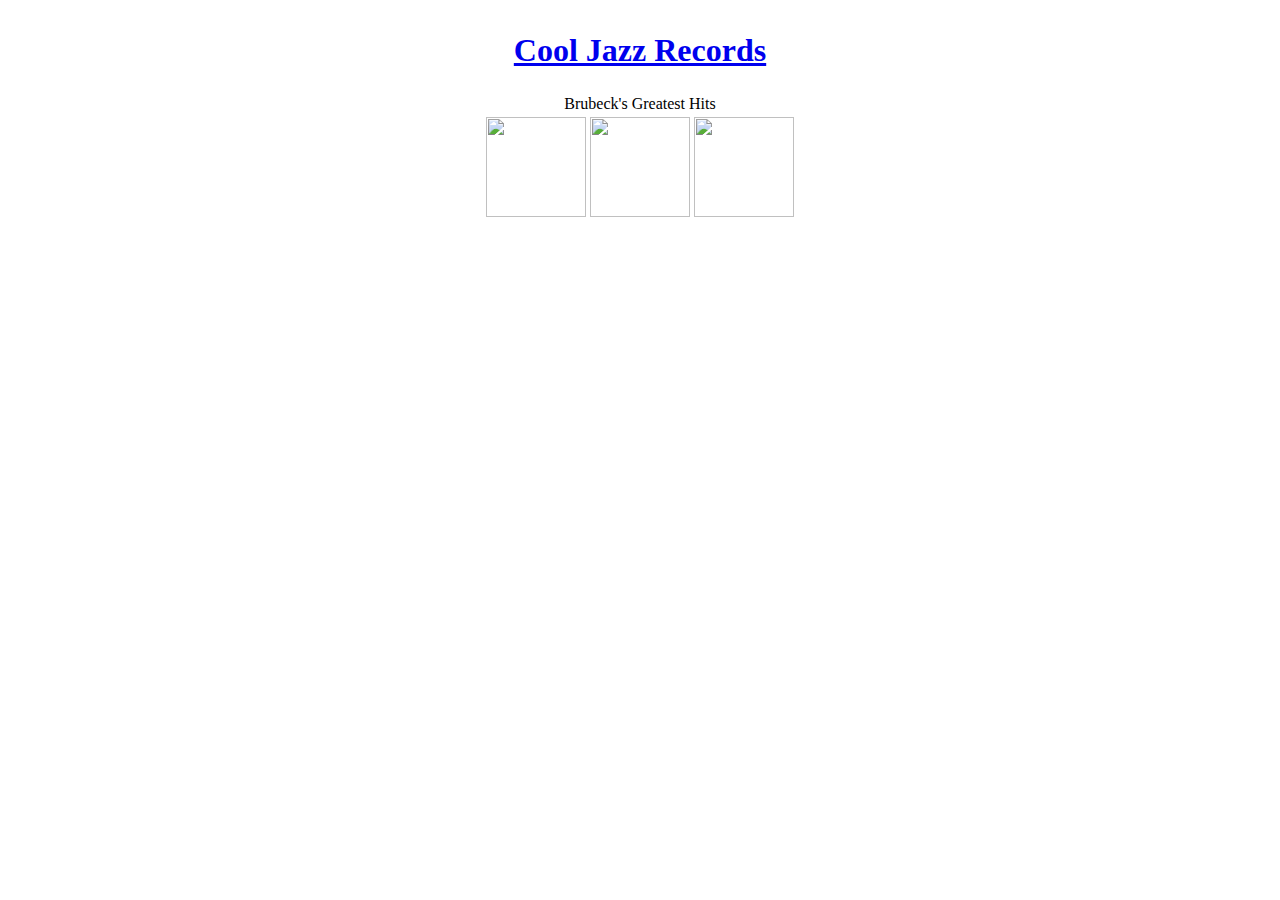
==== artists/brubeck.html @ edbd9850 "Initial commit" ====
<!DOCTYPE html>
<html>
<head>
  <link rel="stylesheet" type="text/css"
    href="assets/css/style.css"/>

</head>
<body>
<div id="container">

<table align="center">
  <tr>
    <td colspan="3" align="center"><a href="index.html"> <h1> Cool Jazz Records </h1></a> </td>
  </tr>
  <tr>
    <td colspan="3" align="center">Brubeck's Greatest Hits</td>
  </tr>
  <tr>
    <td><img src="takefive.jpg" height="100px" width="100px" /></td>
    <td><img src="jazzcollege.jpg" height="100px" width="100px" /></td>
    <td><img src="timeout.jpg" height="100px" width="100px" /></td>
  </tr>
</table>

</div>
</body>
</html>
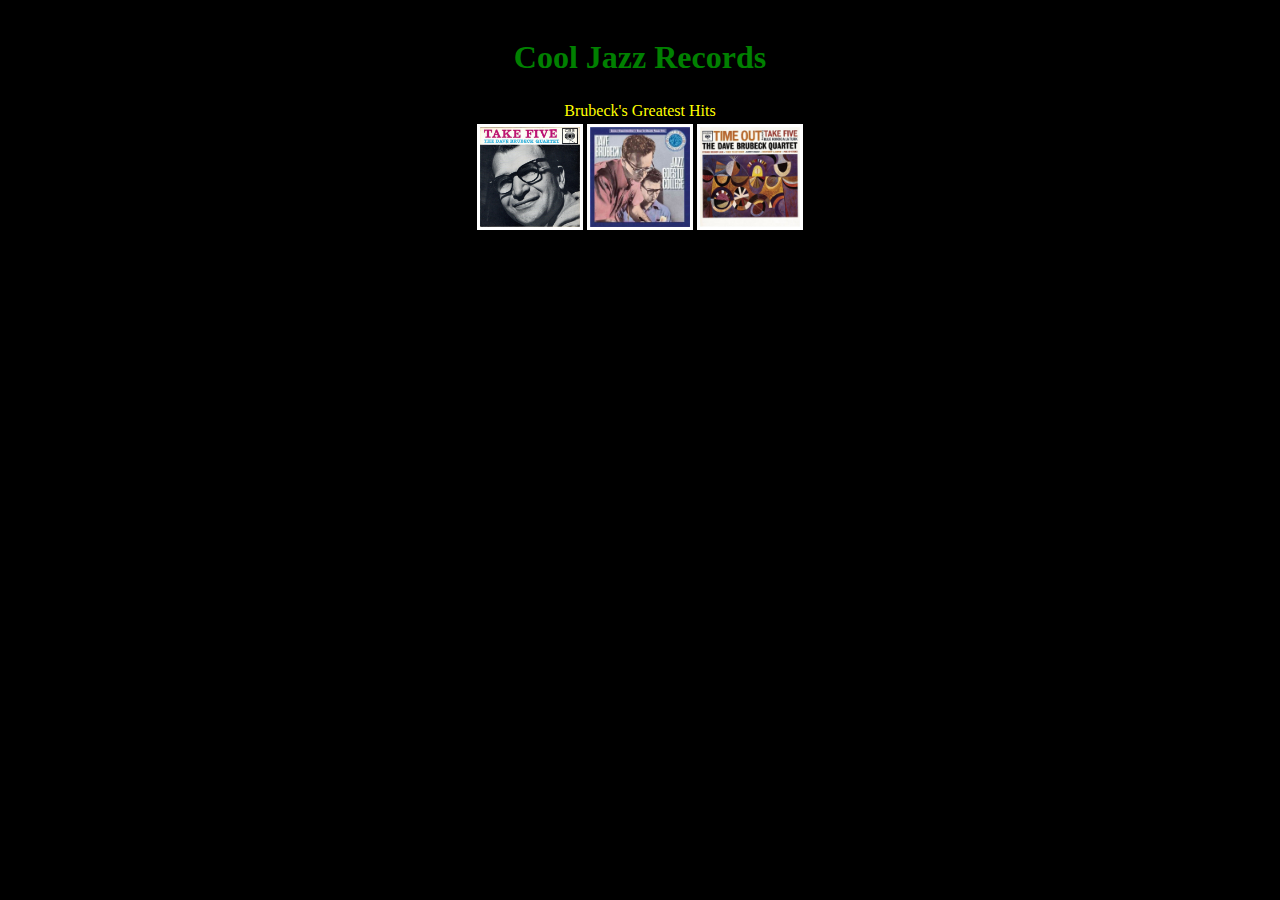
==== commit 5e2b48b9: "Fixed links" ====
--- a/artists/brubeck.html
+++ b/artists/brubeck.html
@@ -2,7 +2,7 @@
 <html>
 <head>
   <link rel="stylesheet" type="text/css"
-    href="assets/css/style.css"/>
+    href="../assets/css/style.css"/>
 
 </head>
 <body>
@@ -10,15 +10,15 @@
 
 <table align="center">
   <tr>
-    <td colspan="3" align="center"><a href="index.html"> <h1> Cool Jazz Records </h1></a> </td>
+    <td colspan="3" align="center"><a href="../index.html"> <h1> Cool Jazz Records </h1></a> </td>
   </tr>
   <tr>
     <td colspan="3" align="center">Brubeck's Greatest Hits</td>
   </tr>
   <tr>
-    <td><img src="takefive.jpg" height="100px" width="100px" /></td>
-    <td><img src="jazzcollege.jpg" height="100px" width="100px" /></td>
-    <td><img src="timeout.jpg" height="100px" width="100px" /></td>
+    <td><img src="../assets/img/brubeck/albums/takefive.jpg" height="100px" width="100px" /></td>
+    <td><img src="../assets/img/brubeck/albums/jazzcollege.jpg" height="100px" width="100px" /></td>
+    <td><img src="../assets/img/brubeck/albums/timeout.jpg" height="100px" width="100px" /></td>
   </tr>
 </table>
 
--- a/assets/css/style.css
+++ b/assets/css/style.css
@@ -0,0 +1,45 @@
+body {
+	margin: 0px;
+	background-color: #000000;
+	color: yellow
+	}
+ 
+a:link {text-decoration: none; color: green;}
+a:visited {text-decoration: none; color: orange;}
+a:hover {text-decoration: none; color: blue;}
+a:active {text-decoration: none; color: white;}
+
+#container {position: absolute;
+	top: 15px; left: 15%;
+	height: 80%; width: 70%;
+	padding: 0px; margin: 0px;
+}
+td {text-align: center;}
+
+img {border: 3px solid white;}
+#banner {background-color: #191970;
+	color: #FFFFFF;
+	text-align: center;
+	width: 100%; height: 20%;
+	font-family: helvetica;
+	font-size: 30px;
+
+}
+#banner h4 {padding-top: 5%}
+#navbar {background-color: #66A3D2;
+	color: black;
+	text-align: center;
+	width: 100%; height: 6%;
+}
+
+#content {background-color: #FFFFFF;
+	color: black;
+	text-align: center;
+	width: 100%; height: 70%;
+	overflow: auto;
+}
+#footer {background-color: #0B61A4;
+	color: black;
+	text-align: center;
+	width: 100%; height: 10%;
+}
